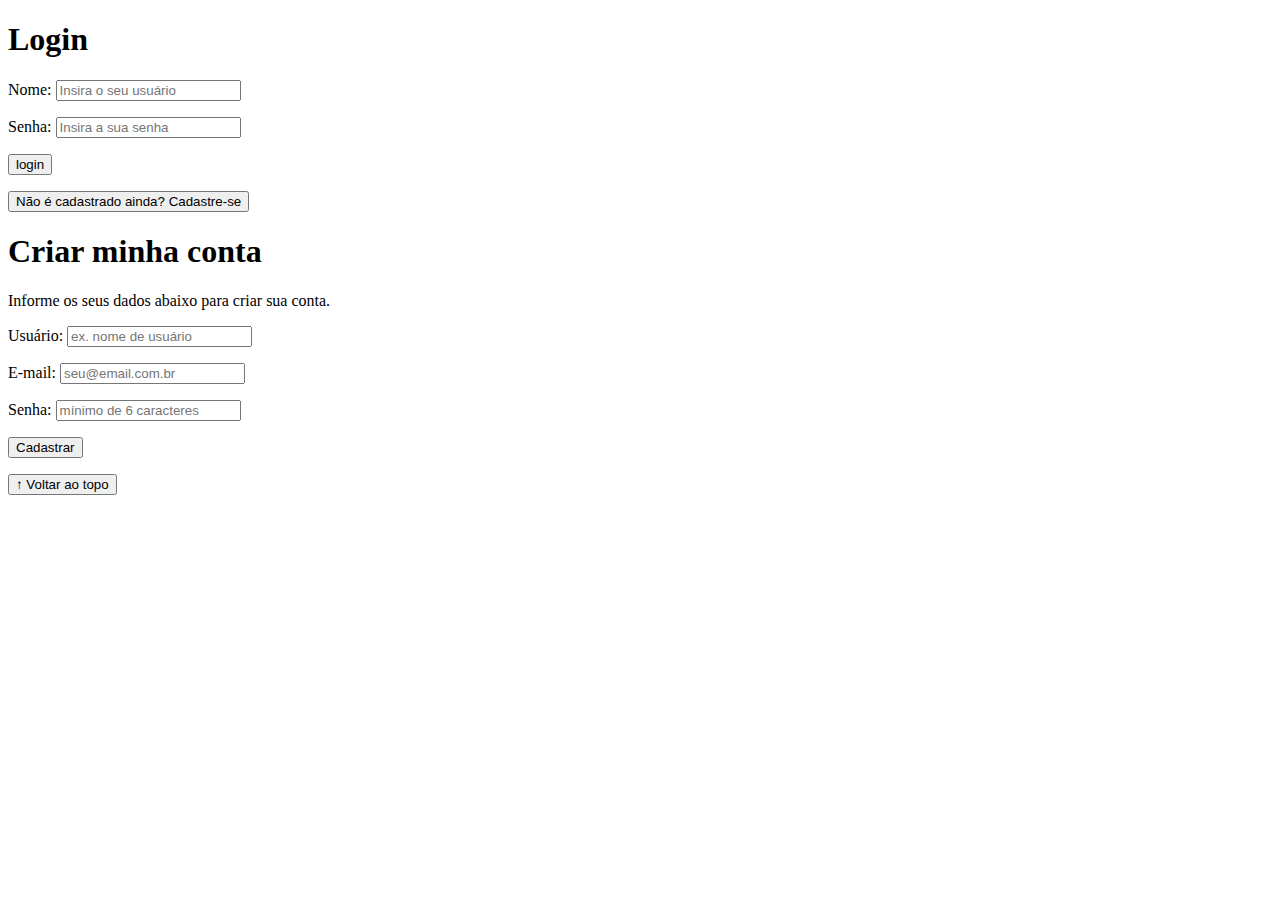
==== login.html @ 493564aa "Commit inicial" ====
<!DOCTYPE html>
<html lang="pt-br">

<head>
    <meta charset="UTF-8">
    <meta http-equiv="X-UA-Compatible" content="IE=edge">
    <meta name="viewport" content="width=device-width, initial-scale=1.0">
    <title>LH Games - login</title>
    <link href="https://cdn.jsdelivr.net/npm/bootstrap@5.2.2/dist/css/bootstrap.min.css" rel="stylesheet"
        integrity="sha384-Zenh87qX5JnK2Jl0vWa8Ck2rdkQ2Bzep5IDxbcnCeuOxjzrPF/et3URy9Bv1WTRi" crossorigin="anonymous">
    <link rel="stylesheet" href="css/estilo.css">
</head>

<body>
    <header>
        
    </header>

    <main>
        <section id="section-login">
            <h1>Login</h1>
            <div class="d-flex justify-content-center">
                <form method="post" action="" id="login">
                    <p>
                        <label for="usuario">Nome: </label>
                        <input id="usuario" name="usuario" required="required" type="text"
                            placeholder="Insira o seu usuário" class="form-control" />
                    </p>
                    <p>
                        <label for="senha">Senha: </label>
                        <input id="senha" name="senha" required="required" type="password"
                            placeholder="Insira a sua senha" class="form-control" />
                    </p>
                    <p>
                        <input type="button" value="login" class="btn btn-primary" id="bt-login" onclick="login()" />
                    </p>
                </form>
            </div>
        </section>

        <section id="section-cadastro">
            <div id="botao-cadastrar">
                <button type="button" class="btn btn-info">Não é cadastrado ainda? Cadastre-se</button>
            </div>
            <div id="form-cadastrar">

                <h1>Criar minha conta</h1>
                <p>Informe os seus dados abaixo para criar sua conta.</p>

                <div class="d-flex justify-content-center">
                    <form method="post" action="" id="login">
                        <p>
                            <label for="usuario">Usuário: </label>
                            <input id="usuario" name="usuario" required="required" type="text"
                                placeholder="ex. nome de usuário" class="form-control" />
                        </p>
                        <p>
                            <label for="email">E-mail: </label>
                            <input id="email" name="email" required="required" type="email"
                                placeholder="seu@email.com.br" class="form-control" />
                        </p>
                        <p>
                            <label for="senha">Senha: </label>
                            <input id="senha" name="senha" required="required" type="password"
                                placeholder="mínimo de 6 caracteres" class="form-control" />
                        </p>
                        <p>
                            <input type="button" value="Cadastrar" class="btn btn-primary" id="bt-cadastrar"
                                onclick="cadastro()" />
                        </p>
                    </form>
                </div>

            </div>
        </section>

    </main>



    <footer>
        <p></p>
    </footer>

    <button id="voltar-topo" type="button" class="btn btn-outline-primary">&uarr; Voltar ao topo</button>

    <script src="https://cdn.jsdelivr.net/npm/bootstrap@5.2.2/dist/js/bootstrap.bundle.min.js"
        integrity="sha384-OERcA2EqjJCMA+/3y+gxIOqMEjwtxJY7qPCqsdltbNJuaOe923+mo//f6V8Qbsw3"
        crossorigin="anonymous"></script>
    <script src="js/script.js"></script>

    <script src="https://code.jquery.com/jquery-3.6.1.js"
        integrity="sha256-3zlB5s2uwoUzrXK3BT7AX3FyvojsraNFxCc2vC/7pNI=" crossorigin="anonymous"></script>
    <script type="text/javascript" src="js/jquery-script.js"></script>

</body>

</html>
---- css/estilo.css ----
/*cabeçalho*/


/*Conteudo principal*/


/*banner*/

/*Produtos vendidos*/
/*Rodapé*/

/*Botão Voltar topo*/

/* página de login  */


/* Formulário de cadastro*/
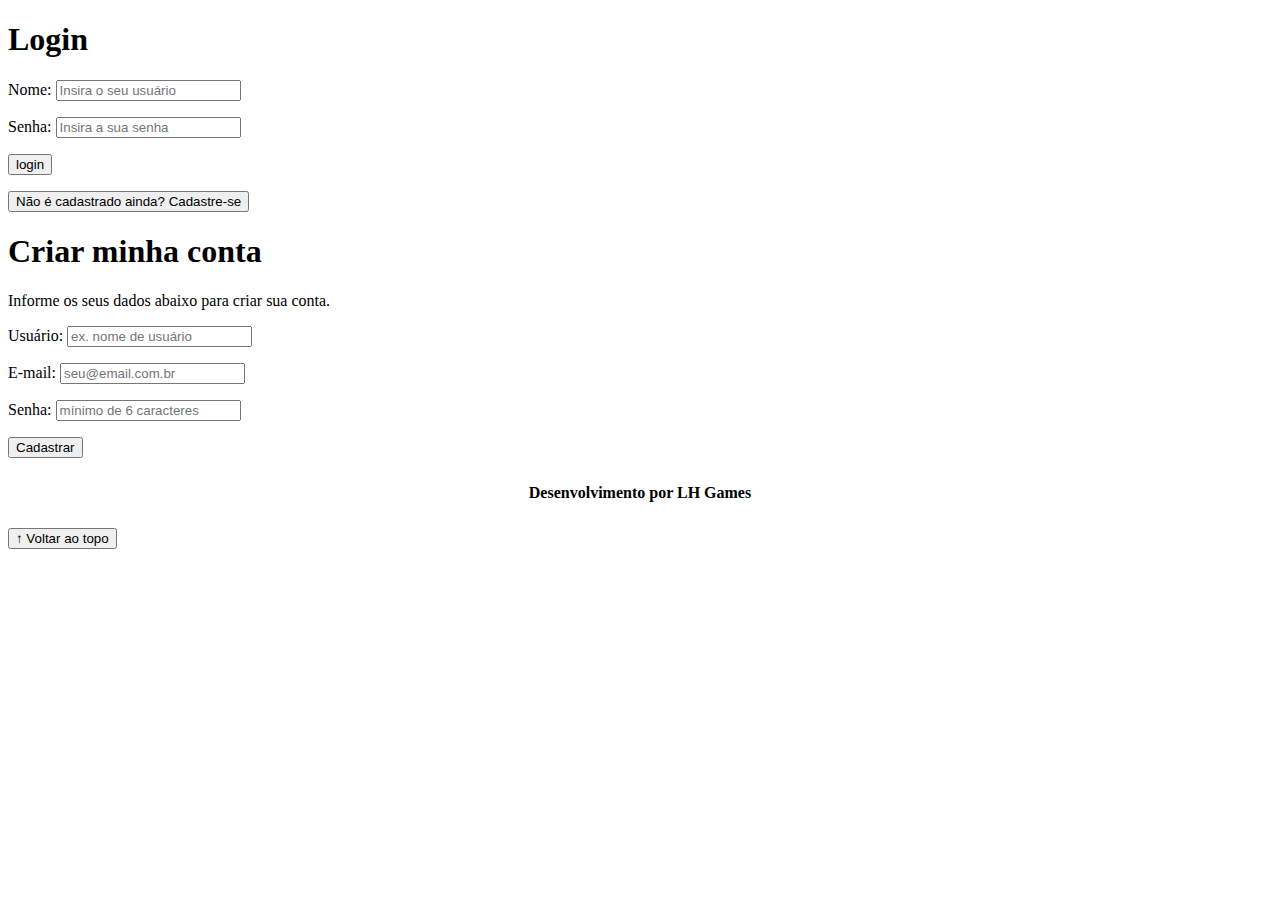
==== commit 42f0e7e7: "feat: adicionando rodapé" ====
--- a/login.html
+++ b/login.html
@@ -79,7 +79,7 @@
 
 
     <footer>
-        <p></p>
+        <p>Desenvolvimento por LH Games</p>    
     </footer>
 
     <button id="voltar-topo" type="button" class="btn btn-outline-primary">&uarr; Voltar ao topo</button>
--- a/css/estilo.css
+++ b/css/estilo.css
@@ -8,7 +8,16 @@
 
 /*Produtos vendidos*/
 /*Rodapé*/
+footer {
+    position: relative;
+    bottom:0;
+}
 
+footer p {
+    text-align: center;
+    font-weight: bold;
+    padding: 10px;
+}   
 /*Botão Voltar topo*/
 
 /* página de login  */
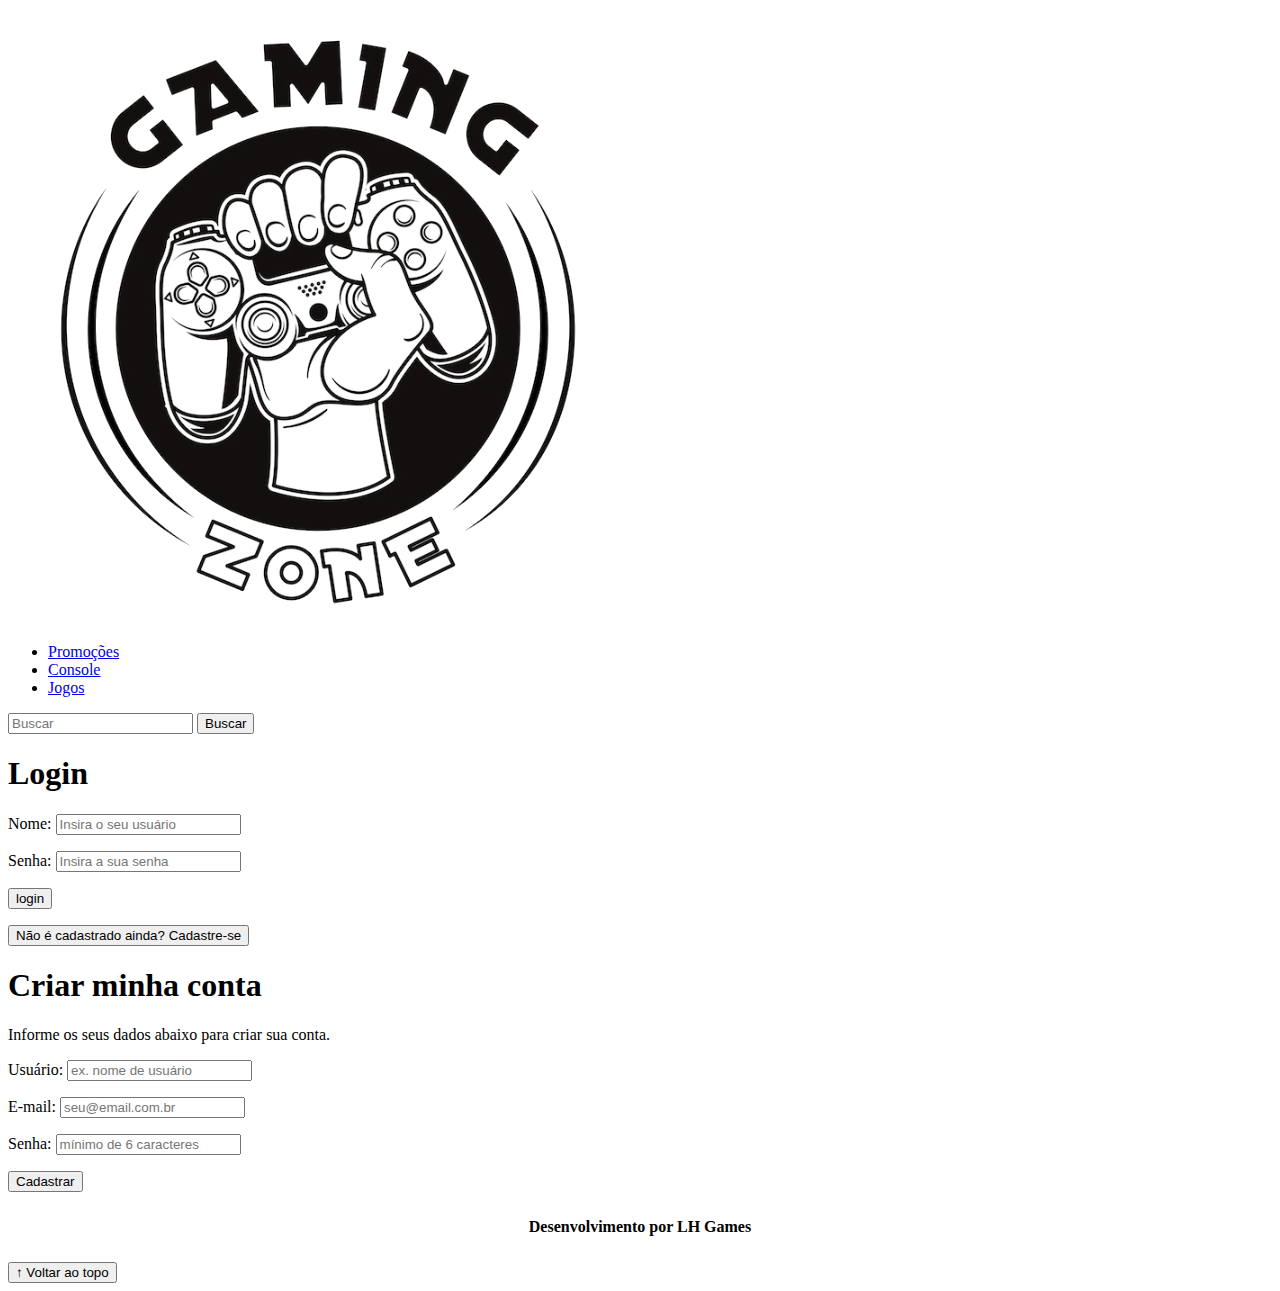
==== commit 50bba6bd: "feat: adcionando cabeçalho" ====
--- a/login.html
+++ b/login.html
@@ -13,7 +13,28 @@
 
 <body>
     <header>
-        
+        <nav class="navbar navbar-expand-lg bg-body-tertiary">
+            <div class="container-fluid">
+              <a class="navbar-brand" href="index.html"><img src="img/logo.png"></a>        
+              <div class="collapse navbar-collapse" id="navbarSupportedContent">
+                <ul class="navbar-nav me-auto mb-2 mb-lg-0">
+                  <li class="nav-item">
+                    <a class="nav-link active" href="#">Promoções</a>
+                  </li>
+                  <li class="nav-item">
+                    <a class="nav-link active" href="#">Console</a>
+                  </li>
+                  <li class="nav-item">
+                    <a class="nav-link active" href="#">Jogos</a>
+                  </li>                           
+                </ul>
+                <form class="d-flex" role="search">
+                  <input class="form-control me-2" type="search" placeholder="Buscar" aria-label="Search">
+                  <button class="btn btn-outline-success" type="submit">Buscar</button>
+                </form>
+              </div>
+            </div>
+          </nav>
     </header>
 
     <main>
